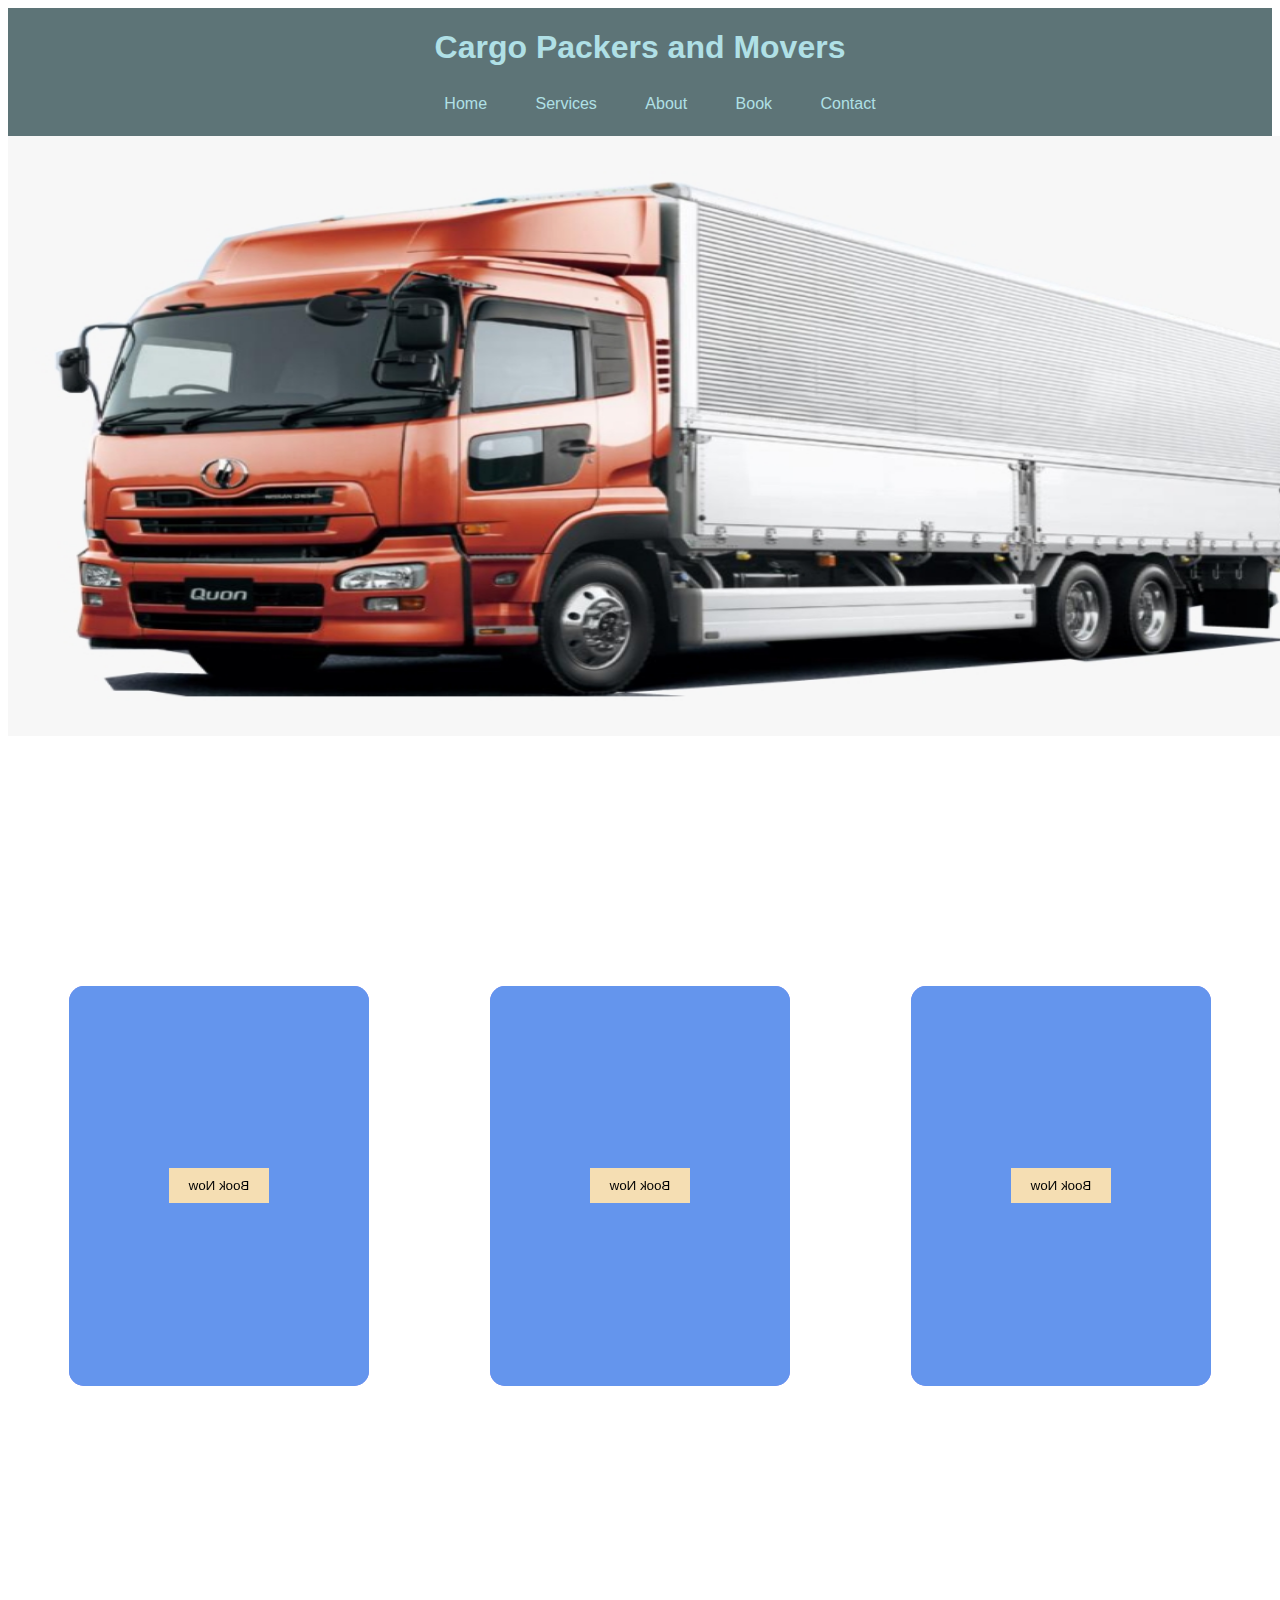
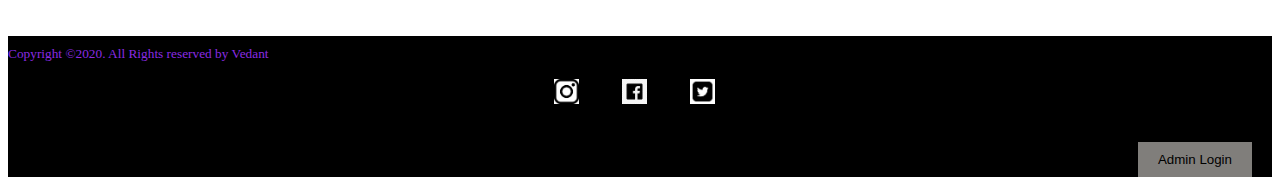
==== Project work/services.html @ 76047c7f "Add files via upload" ====
<!DOCTYPE html>
<html lang="en">
  <head>
    <meta charse t="UTF-8" />
    <meta name="viewport" content="width=device-width, initial-scale=1.0" />
    <title>Packers and Movers</title>
    <link href="service.css" , type="text/css" , rel="stylesheet" />
  </head>
  <body>
    <header>
      <nav>
        <h1><strong> Cargo Packers and Movers </strong></h1>

        <ul>
          <li><a href="index.html"> Home </a></li>
          <li><a href="#"> Services </a></li>
          <li><a href="#"> About </a></li>
          <li><a href="#"> Book </a></li>
          <li><a href="#"> Contact </a></li>
        </ul>
      </nav>
    </header>
    <div class="image-container transit">
      <img src="SAVE_20200719_191731.jpg" alt="Truck" />
    </div>
    <section>
      <div class="images">
        <div class="container">
          <div class="card-container">
            <div class="card">
              <figure class="front">
                <img src="Unloading.jpg" alt="Broken" />
                <caption>
                  Residential shifting
                </caption>
              </figure>
              <figure class="back">
                <button>
                  Book Now
                </button>
              </figure>
            </div>
          </div>
        </div>

        <div class="container">
          <div class="card-container">
            <div class="card">
              <figure class="front">
                <img src="Heavy machinery shifting.jpg" alt="Broken" />
                <caption>
                  Heavy shifting
                </caption>
              </figure>
              <figure class="back">
                <button>
                  Book Now
                </button>
              </figure>
            </div>
          </div>
        </div>

        <div class="container">
          <div class="card-container">
            <div class="card">
              <figure class="front">
                <img src="Warehouse and storage.jpg" alt="Broken" />
                <caption>
                  Warehouse and storage
                </caption>
              </figure>
              <figure class="back">
                <button>
                  Book Now
                </button>
              </figure>
            </div>
          </div>
        </div>
      </div>
    </section>
    <footer>
      <small
        >Copyright ©2020. All Rights reserved by Vedant
        <nav>
          <ul>
            <li>
              <a href="#">
                <img
                  src="Insta.png"
                  alt="INSTA"
                  style="height: 25px; width: 25px;"
                />
              </a>
            </li>
            <li>
              <a href="#">
                <img
                  src="Facebook.png"
                  alt="FB"
                  style="height: 25px; width: 25px;"
                />
              </a>
            </li>
            <li>
              <a href="#">
                <img
                  src="Twitter.png"
                  alt="TWEET"
                  style="height: 25px; width: 25px;"
                />
              </a>
            </li>
          </ul>
          <button>Admin Login</button>
        </nav>
      </small>
    </footer>
  </body>
</html>
---- Project work/service.css ----
header {
  background-color: rgba(21, 54, 58, 0.692);
  font-family: -apple-system, BlinkMacSystemFont, "Segoe UI", Roboto, Oxygen,
    Ubuntu, Cantarell, "Open Sans", "Helvetica Neue", sans-serif;
  color: powderblue;
  display: -webkit-box;
  display: -ms-flexbox;
  display: flex;
  -webkit-box-pack: center;
  -ms-flex-pack: center;
  justify-content: center;
  text-align: center;
}

header nav {
  float: center;
  justify-content: center;
  text-align: center;
}

header nav ul {
  list-style-type: none;
}

header nav li {
  margin: 0px;
  display: -webkit-inline-box;
  display: -ms-inline-flexbox;
  display: inline-flex;
  background-color: transparent;
  padding: 7px;
  margin-left: 10px;
  margin-right: 10px;
  border-radius: 1%;
  border-color: rgb(245, 94, 39);
}

header nav li a {
  text-decoration: none;
  color: powderblue;
  padding-left: 5px;
  padding-right: 5px;
}
div {
  display: flex;
  justify-content: space-around;
  align-items: center;
}
.image-container {
  background-color: black;
  height: 600px;
  width: 1333px;
  position: relative;
}
.image-container img {
  width: 100%;
  height: 100%;
}

.transit::after {
  content: "Services we provide";
  background: black;
  width: 100%;
  height: 100%;
  color: whitesmoke;
  display: flex;
  justify-content: center;
  font-size: 30px;
  align-items: center;
  background: black;
  position: absolute;
  top: 0;
  left: 0;
  opacity: 0;
  -webkit-transition: opacity 0.5s ease;
  transition: opacity 0.5s ease;
}

.transit:hover::after {
  opacity: 0.5;
}
.container {
  width: 100%;
  height: 100vh;
  display: flex;
  justify-content: center;
  align-items: center;
}
.card-container {
  width: 300px;
  height: 400px;
}
.card {
  width: 100%;
  height: 100%;
  transition: transform 1s ease-in-out;
  transform-style: preserve-3d;
}
.card-container:hover .card {
  transform: rotateY(180deg);
}
.card figure {
  width: 100%;
  height: 100%;
  position: absolute;
  margin: 0px;
  border-radius: 15px;
  display: flex;
  justify-content: center;
  align-items: center;
  flex-direction: column;
}

.card .front {
  background: rgb(129, 129, 248);
  color: aliceblue;
}
.card .back {
  background: cornflowerblue;
  color: aliceblue;
  transform: rotateY(180deg);
}
.back button {
  background: wheat;
  border: none;
  padding: 10px 20px;
}

footer {
  display: -webkit-box;
  display: -ms-flexbox;
  display: flex;
  background-color: black;
}

footer small {
  width: 100%;
  color: blueviolet;
  margin-top: 10px;
}

footer small nav {
  width: 60%;
  float: right;
  margin-right: 20px;
}

footer small nav ul {
  list-style-type: none;
}

footer small nav li {
  margin: 20px;
  display: -webkit-inline-box;
  display: -ms-inline-flexbox;
  display: inline-flex;
}
footer small nav button {
  float: right;
  background: rgb(128, 126, 123);
  border: none;
  padding: 10px 20px;
}
/*# sourceMappingURL=style.css.map */
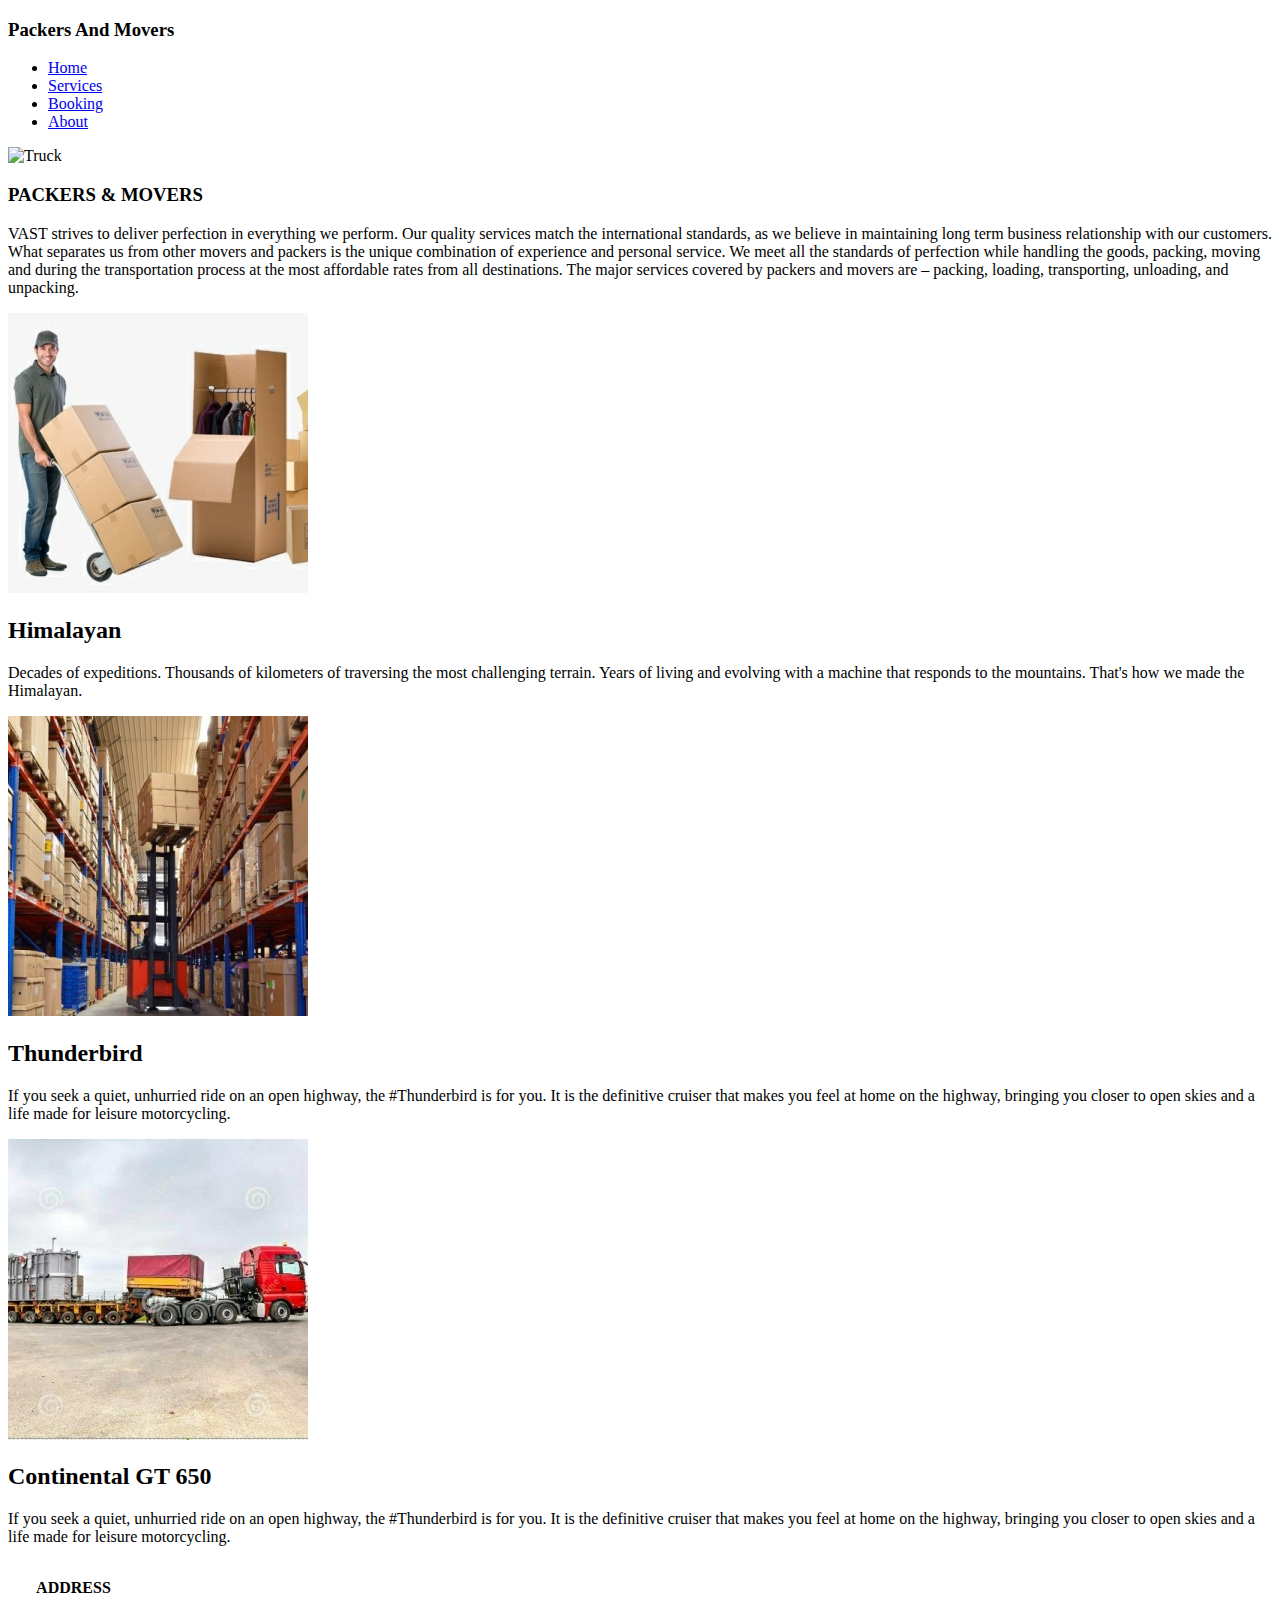
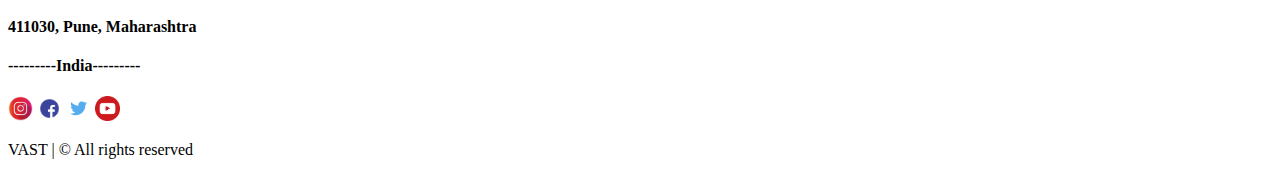
==== commit 2baa23b8: "Add files via upload" ====
--- a/Project work/services.html
+++ b/Project work/services.html
@@ -1,121 +1,156 @@
 <!DOCTYPE html>
 <html lang="en">
   <head>
-    <meta charse t="UTF-8" />
+    <meta charset="UTF-8" />
     <meta name="viewport" content="width=device-width, initial-scale=1.0" />
-    <title>Packers and Movers</title>
-    <link href="service.css" , type="text/css" , rel="stylesheet" />
+    <meta http-equiv="X-UA-Compatible" content="ie=edge" />
+    <title>Packers And Movers</title>
+    <link rel="stylesheet" href="service-style.css" />
   </head>
+
   <body>
-    <header>
-      <nav>
-        <h1><strong> Cargo Packers and Movers </strong></h1>
+    <nav>
+      <div class="logo">
+        <h3>Packers And Movers</h3>
+      </div>
 
-        <ul>
-          <li><a href="index.html"> Home </a></li>
-          <li><a href="#"> Services </a></li>
-          <li><a href="#"> About </a></li>
-          <li><a href="#"> Book </a></li>
-          <li><a href="#"> Contact </a></li>
-        </ul>
-      </nav>
+      <ul class="nav-links">
+        <li><a href="index.html">Home</a></li>
+        <li><a href="services.html">Services</a></li>
+        <li><a href="booking.php">Booking</a></li>
+        <li><a href="about.html">About</a></li>
+        <!-- <li><a href="#">FAQ</a></li> -->
+      </ul>
+
+      <div class="burger">
+        <div class="line1"></div>
+        <div class="line2"></div>
+        <div class="line3"></div>
+      </div>
+    </nav>
+
+    <header class="showcase">
+      <div class="image-container transit">
+        <img src="Wall3.jpg" alt="Truck" />
+      </div>
     </header>
-    <div class="image-container transit">
-      <img src="SAVE_20200719_191731.jpg" alt="Truck" />
-    </div>
-    <section>
-      <div class="images">
-        <div class="container">
-          <div class="card-container">
-            <div class="card">
-              <figure class="front">
-                <img src="Unloading.jpg" alt="Broken" />
-                <caption>
-                  Residential shifting
-                </caption>
-              </figure>
-              <figure class="back">
-                <button>
-                  Book Now
-                </button>
-              </figure>
-            </div>
-          </div>
+
+    <div class="image-bottom"></div>
+
+    <section class="paragraph">
+      <h3><strong>PACKERS & MOVERS</strong></h3>
+      <p class="text-content">
+        VAST strives to deliver perfection in everything we perform. Our quality
+        services match the international standards, as we believe in maintaining
+        long term business relationship with our customers. What separates us
+        from other movers and packers is the unique combination of experience
+        and personal service. We meet all the standards of perfection while
+        handling the goods, packing, moving and during the transportation
+        process at the most affordable rates from all destinations. The major
+        services covered by packers and movers are – packing, loading,
+        transporting, unloading, and unpacking.
+      </p>
+    </section>
+
+    <div class="container">
+      <div class="card">
+        <div class="img-box">
+          <img src="Unloading.jpg" alt="broken" />
         </div>
-
-        <div class="container">
-          <div class="card-container">
-            <div class="card">
-              <figure class="front">
-                <img src="Heavy machinery shifting.jpg" alt="Broken" />
-                <caption>
-                  Heavy shifting
-                </caption>
-              </figure>
-              <figure class="back">
-                <button>
-                  Book Now
-                </button>
-              </figure>
-            </div>
-          </div>
-        </div>
-
-        <div class="container">
-          <div class="card-container">
-            <div class="card">
-              <figure class="front">
-                <img src="Warehouse and storage.jpg" alt="Broken" />
-                <caption>
-                  Warehouse and storage
-                </caption>
-              </figure>
-              <figure class="back">
-                <button>
-                  Book Now
-                </button>
-              </figure>
-            </div>
-          </div>
+        <div class="content">
+          <h2>Himalayan</h2>
+          <p>
+            Decades of expeditions. Thousands of kilometers of traversing the
+            most challenging terrain. Years of living and evolving with a
+            machine that responds to the mountains. That's how we made the
+            Himalayan.
+          </p>
         </div>
       </div>
-    </section>
+      <div class="card">
+        <div class="img-box">
+          <img src="Warehouse and storage.jpg" alt="broken" />
+        </div>
+        <div class="content">
+          <h2>Thunderbird</h2>
+          <p>
+            If you seek a quiet, unhurried ride on an open highway, the
+            #Thunderbird is for you. It is the definitive cruiser that makes you
+            feel at home on the highway, bringing you closer to open skies and a
+            life made for leisure motorcycling.
+          </p>
+        </div>
+      </div>
+      <div class="card">
+        <div class="img-box">
+          <img src="Heavy machinery shifting.jpg" alt="broken" />
+        </div>
+        <div class="content">
+          <h2>Continental GT 650</h2>
+          <p>
+            If you seek a quiet, unhurried ride on an open highway, the
+            #Thunderbird is for you. It is the definitive cruiser that makes you
+            feel at home on the highway, bringing you closer to open skies and a
+            life made for leisure motorcycling.
+          </p>
+        </div>
+      </div>
+    </div>
+
+    <div class="border-bottom"></div>
+
     <footer>
-      <small
-        >Copyright ©2020. All Rights reserved by Vedant
-        <nav>
-          <ul>
-            <li>
-              <a href="#">
-                <img
-                  src="Insta.png"
-                  alt="INSTA"
-                  style="height: 25px; width: 25px;"
-                />
-              </a>
-            </li>
-            <li>
-              <a href="#">
-                <img
-                  src="Facebook.png"
-                  alt="FB"
-                  style="height: 25px; width: 25px;"
-                />
-              </a>
-            </li>
-            <li>
-              <a href="#">
-                <img
-                  src="Twitter.png"
-                  alt="TWEET"
-                  style="height: 25px; width: 25px;"
-                />
-              </a>
-            </li>
-          </ul>
-          <button>Admin Login</button>
-        </nav>
-      </small>
+      <div class="bottom">
+        <h4>
+          <img
+            src="location.png"
+            alt="location"
+            style="height: 25px; width: 25px"
+            class="loc"
+          />
+          ADDRESS
+        </h4>
+        <h4>411030, Pune, Maharashtra</h4>
+        <h4>---------India---------</h4>
+
+        <div class="adress-bottom"></div>
+
+        <div class="social">
+          <a href="https://www.instagram.com/?hl=en"
+            ><img
+              src="Insta.png"
+              alt="Insta"
+              style="height: 25px; width: 25px"
+              class="loc"
+          /></a>
+          <a href="https://www.facebook.com/"
+            ><img
+              src="Facebook.png"
+              alt="Insta"
+              style="height: 25px; width: 25px"
+              class="loc"
+          /></a>
+          <a href="https://twitter.com/"
+            ><img
+              src="Twitter.png"
+              alt="Insta"
+              style="height: 25px; width: 25px"
+              class="loc"
+          /></a>
+          <a href="https://youtu.be/huG3doPWXIY"
+            ><img
+              src="YouTube.png"
+              alt="Insta"
+              style="height: 25px; width: 25px"
+              class="loc"
+          /></a>
+        </div>
+        <div class="copyright">
+          <p>VAST | &copy; All rights reserved</p>
+        </div>
+      </div>
     </footer>
+
+    <script src="main.js"></script>
   </body>
 </html>
